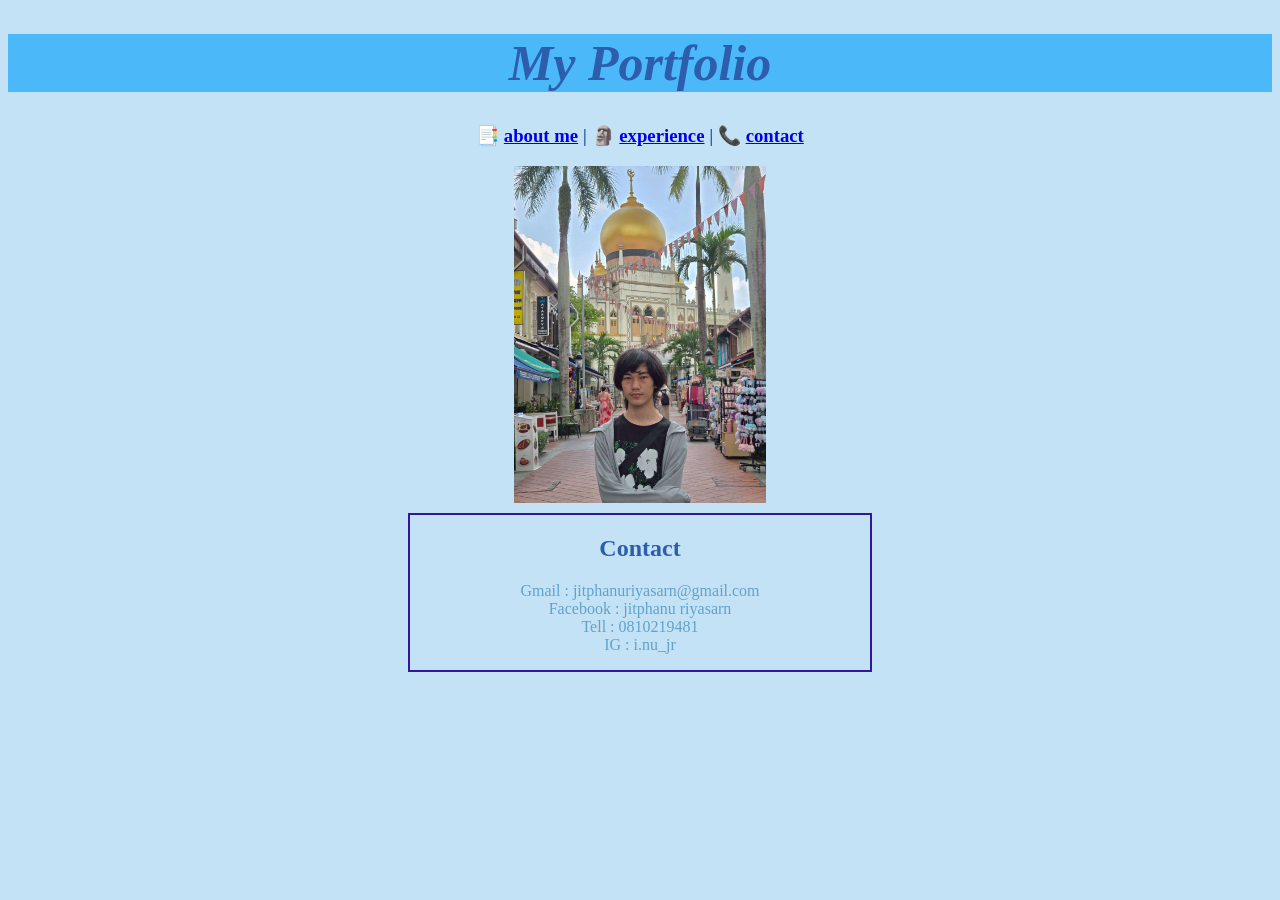
==== contact.html @ eae9b872 "semi final" ====
<!doctype html>
<html lang="en">
  <head>
    <meta charset="UTF-8" />
    <meta name="viewport" content="width=device-width, initial-scale=1.0" />
    <link rel="stylesheet" href="style_port.css" />
    <title>My Portfolio</title>
  </head>
  <body style="background-color: rgb(196, 226, 245)">
    <h1 class="header">My Portfolio</h1>
    <h3 class="subheader">
      <div> &#128209 <a href="index.html">about me</a>
         | &#128511 <a href="exp.html">experience</a> 
         |  &#128222  <a href="contact.html">contact</a>
        </div>
    </h3>
    <img src="me2.jpg" style="width: 20%;display: block;margin-right: auto;margin-left: auto;">
    <div class="frame">
        <h2 class="subheader">Contact</h2>
        <p> Gmail : jitphanuriyasarn@gmail.com <br>
            Facebook : jitphanu riyasarn<br>
            Tell : 0810219481<br>
            IG : i.nu_jr
        </p>
    </div>
  </body>
</html>
---- style_port.css ----
.header{
    text-align: center;
    color:rgb(44, 94, 173);
    background-color: rgb(75, 184, 250);
    font-size: 50px;
    font-style: italic;
}

.subheader{
    text-align: center;
    color:rgb(44, 94, 173);
}

p{
    text-align:center;
    display: block;
    border: 1cap;
    color:rgb(97, 162, 203);
}

.frame{
    border: 2px solid rgb(53, 22, 154);
    margin-top: 10px;
    margin-bottom: 10px;
    margin-right: 400px;
    margin-left: 400px;
}
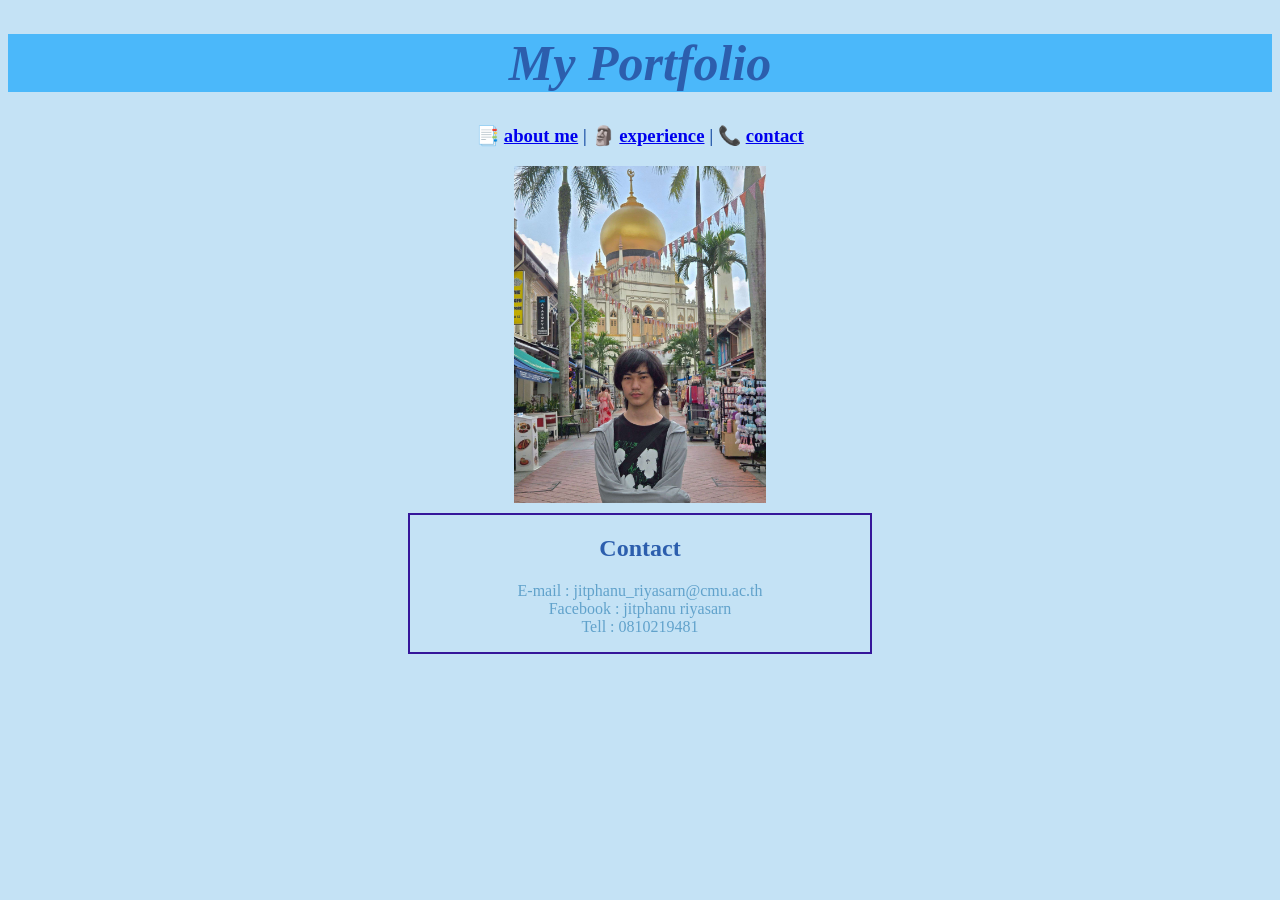
==== commit e407d968: "final la" ====
--- a/contact.html
+++ b/contact.html
@@ -17,10 +17,9 @@
     <img src="me2.jpg" style="width: 20%;display: block;margin-right: auto;margin-left: auto;">
     <div class="frame">
         <h2 class="subheader">Contact</h2>
-        <p> Gmail : jitphanuriyasarn@gmail.com <br>
+        <p> E-mail : jitphanu_riyasarn@cmu.ac.th<br>
             Facebook : jitphanu riyasarn<br>
-            Tell : 0810219481<br>
-            IG : i.nu_jr
+            Tell : 0810219481
         </p>
     </div>
   </body>
--- a/style_port.css
+++ b/style_port.css
@@ -24,4 +24,4 @@
     margin-bottom: 10px;
     margin-right: 400px;
     margin-left: 400px;
-}+}
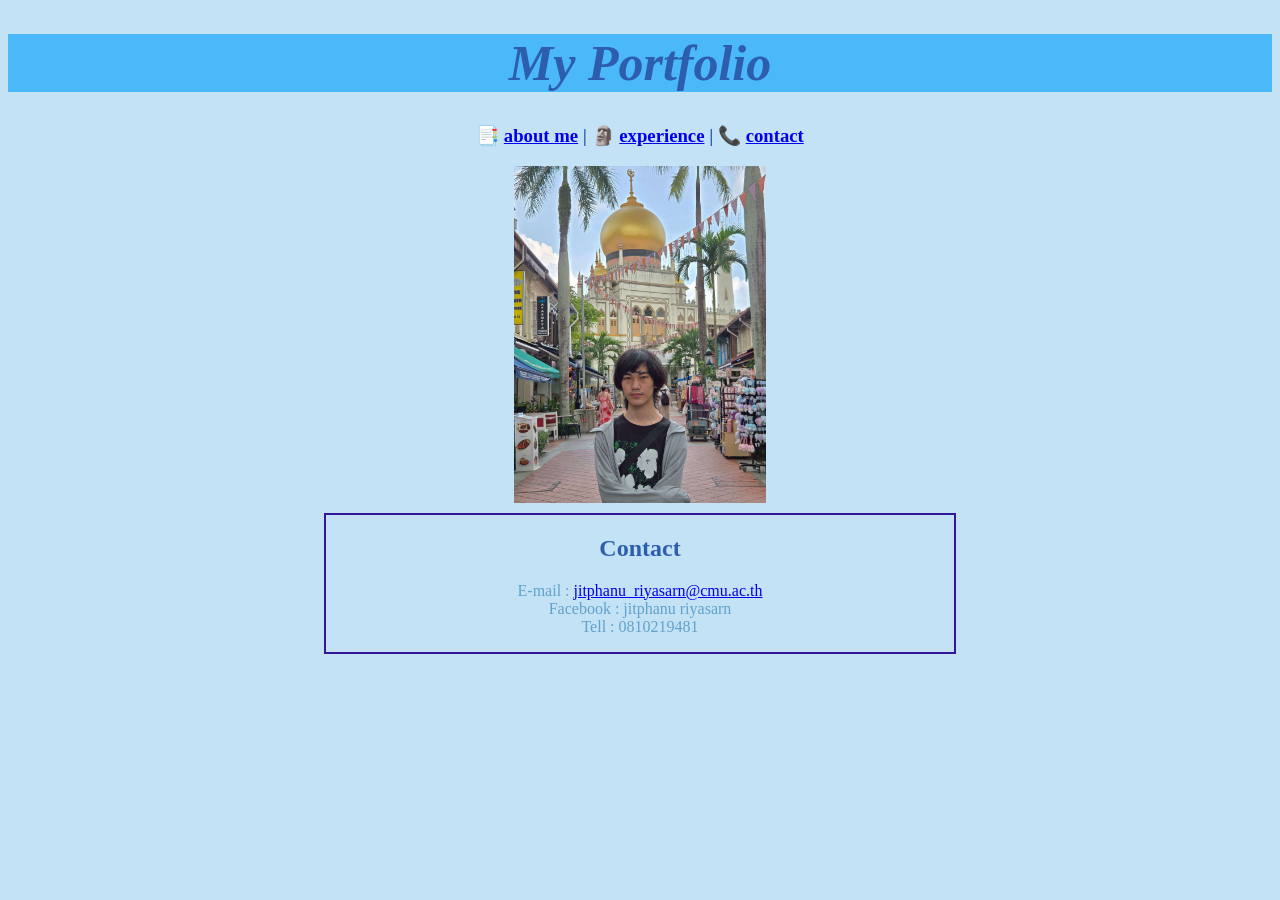
==== commit 047e4ecc: "share mail" ====
--- a/contact.html
+++ b/contact.html
@@ -17,7 +17,7 @@
     <img src="me2.jpg" style="width: 20%;display: block;margin-right: auto;margin-left: auto;">
     <div class="frame">
         <h2 class="subheader">Contact</h2>
-        <p> E-mail : jitphanu_riyasarn@cmu.ac.th<br>
+        <p> E-mail : <a href="mailto:jitphanu_riyasarn@cmu.ac.th">jitphanu_riyasarn@cmu.ac.th</a><br>
             Facebook : jitphanu riyasarn<br>
             Tell : 0810219481
         </p>
--- a/style_port.css
+++ b/style_port.css
@@ -1,27 +1,27 @@
-.header{
-    text-align: center;
-    color:rgb(44, 94, 173);
-    background-color: rgb(75, 184, 250);
-    font-size: 50px;
-    font-style: italic;
+.header {
+  text-align: center;
+  color: rgb(44, 94, 173);
+  background-color: rgb(75, 184, 250);
+  font-size: 50px;
+  font-style: italic;
 }
 
-.subheader{
-    text-align: center;
-    color:rgb(44, 94, 173);
+.subheader {
+  text-align: center;
+  color: rgb(44, 94, 173);
 }
 
-p{
-    text-align:center;
-    display: block;
-    border: 1cap;
-    color:rgb(97, 162, 203);
+p {
+  text-align: center;
+  display: block;
+  border: 1cap;
+  color: rgb(97, 162, 203);
 }
 
-.frame{
-    border: 2px solid rgb(53, 22, 154);
-    margin-top: 10px;
-    margin-bottom: 10px;
-    margin-right: 400px;
-    margin-left: 400px;
+.frame {
+  border: 2px solid rgb(53, 22, 154);
+  margin-top: 10px;
+  margin-bottom: 10px;
+  margin-right: 25%;
+  margin-left: 25%;
 }
